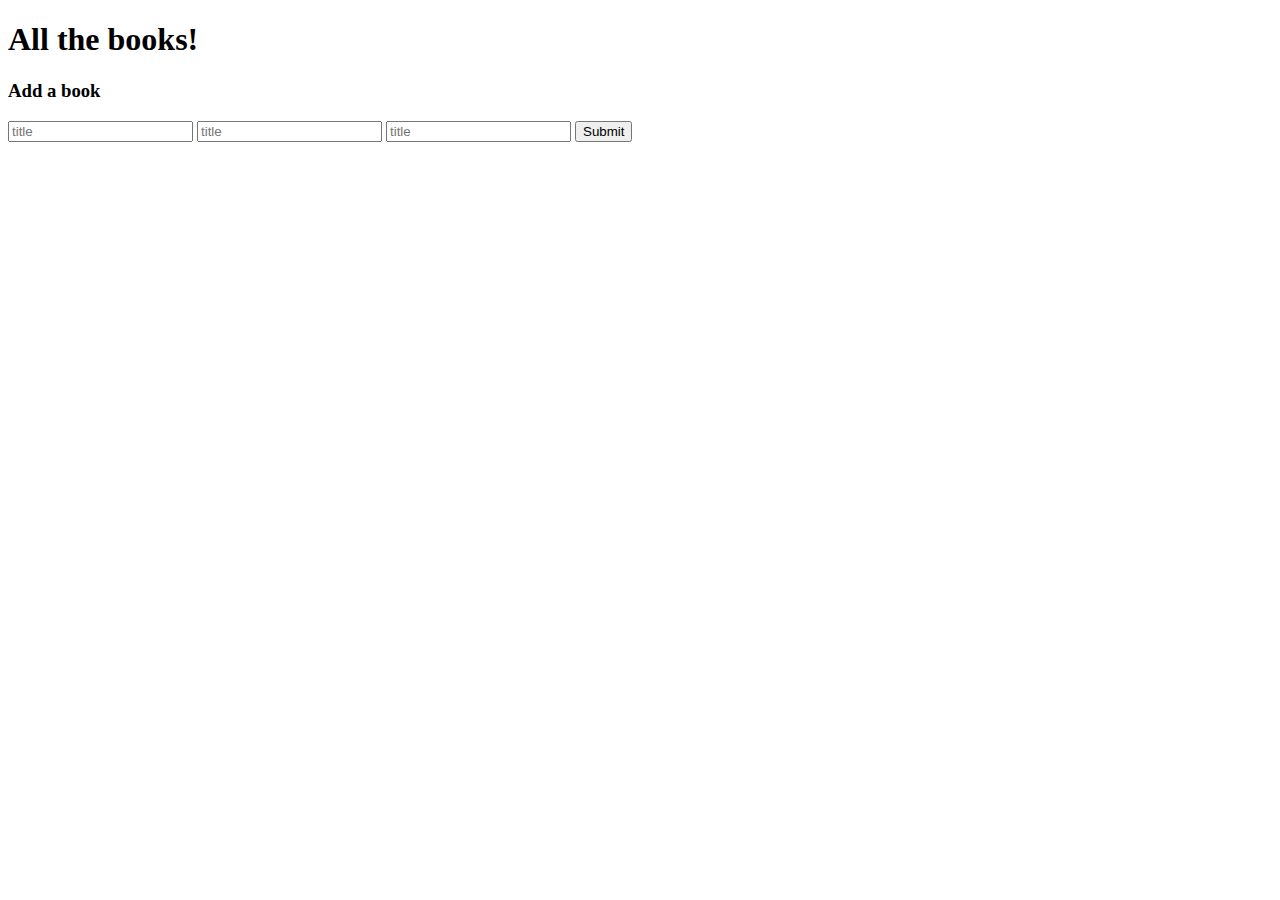
==== views/index.html @ 3d7d49c1 "finished mini project" ====
<!DOCTYPE html>
<html lang="en">
<head>
    <meta charset="UTF-8">
    <meta http-equiv="X-UA-Compatible" content="IE=edge">
    <meta name="viewport" content="width=device-width, initial-scale=1.0">
    <title>Library Application</title>
   
    <link rel="stylesheet" href="/css/style.css">
</head>
<body>
    <h1>All the books!</h1>
    <h3>Add a book</h3>
    <form action="" id="newBook">
        <input type="text" placeholder="title" id = "bookId">
        <input type="text" placeholder="title" id = "bookTitle">
        <input type="text" placeholder="title" id = "bookAuthor">
        <button>Submit</button>
    </form>
    <ul id="allBooks">
    </ul>
    <script src="/js/script.js"></script>
</body>
</html>
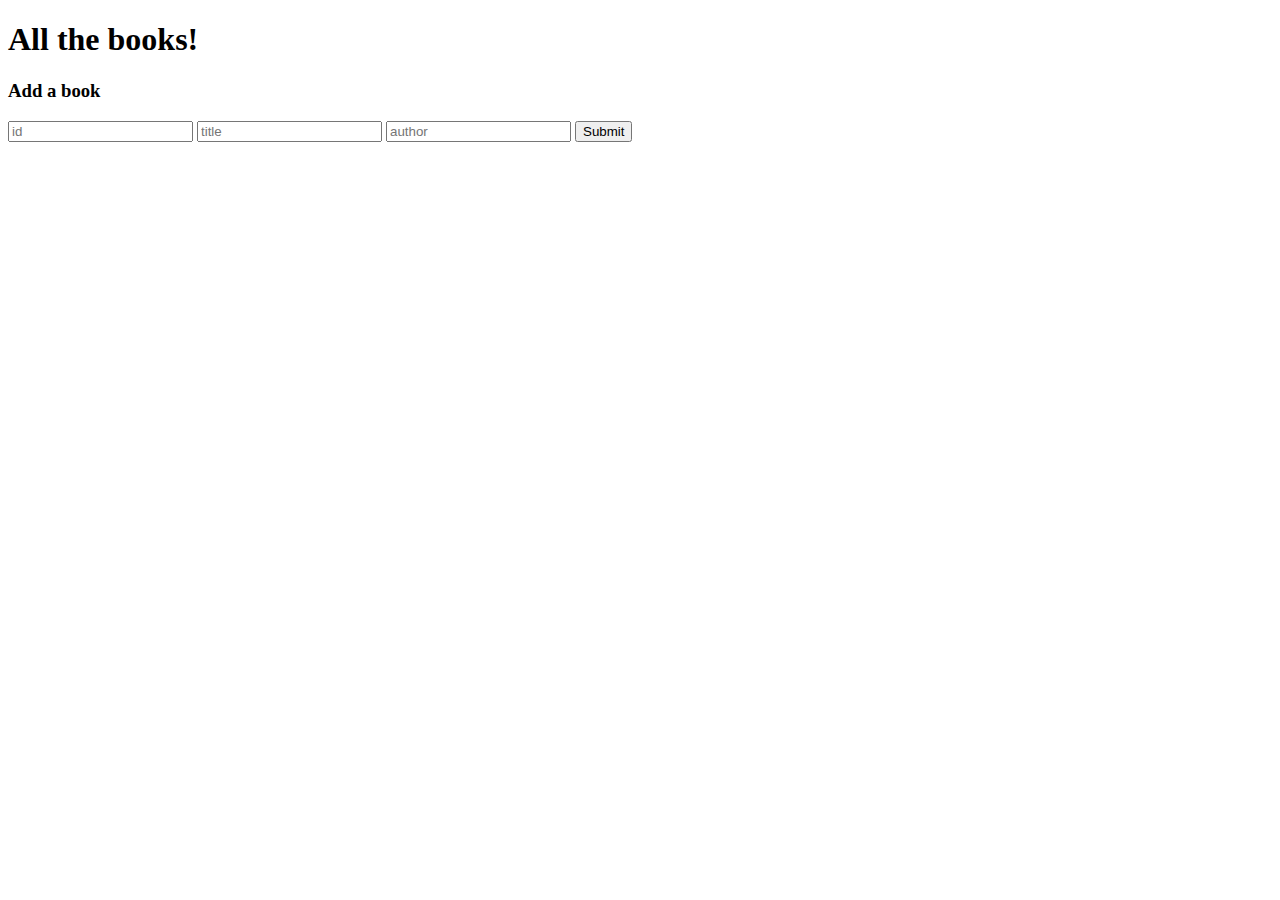
==== commit fa5b125a: "updated html" ====
--- a/views/index.html
+++ b/views/index.html
@@ -13,9 +13,9 @@
     <h1>All the books!</h1>
     <h3>Add a book</h3>
     <form action="" id="newBook">
-        <input type="text" placeholder="title" id = "bookId">
+        <input type="text" placeholder="id" id = "bookId">
         <input type="text" placeholder="title" id = "bookTitle">
-        <input type="text" placeholder="title" id = "bookAuthor">
+        <input type="text" placeholder="author" id = "bookAuthor">
         <button>Submit</button>
     </form>
     <ul id="allBooks">
